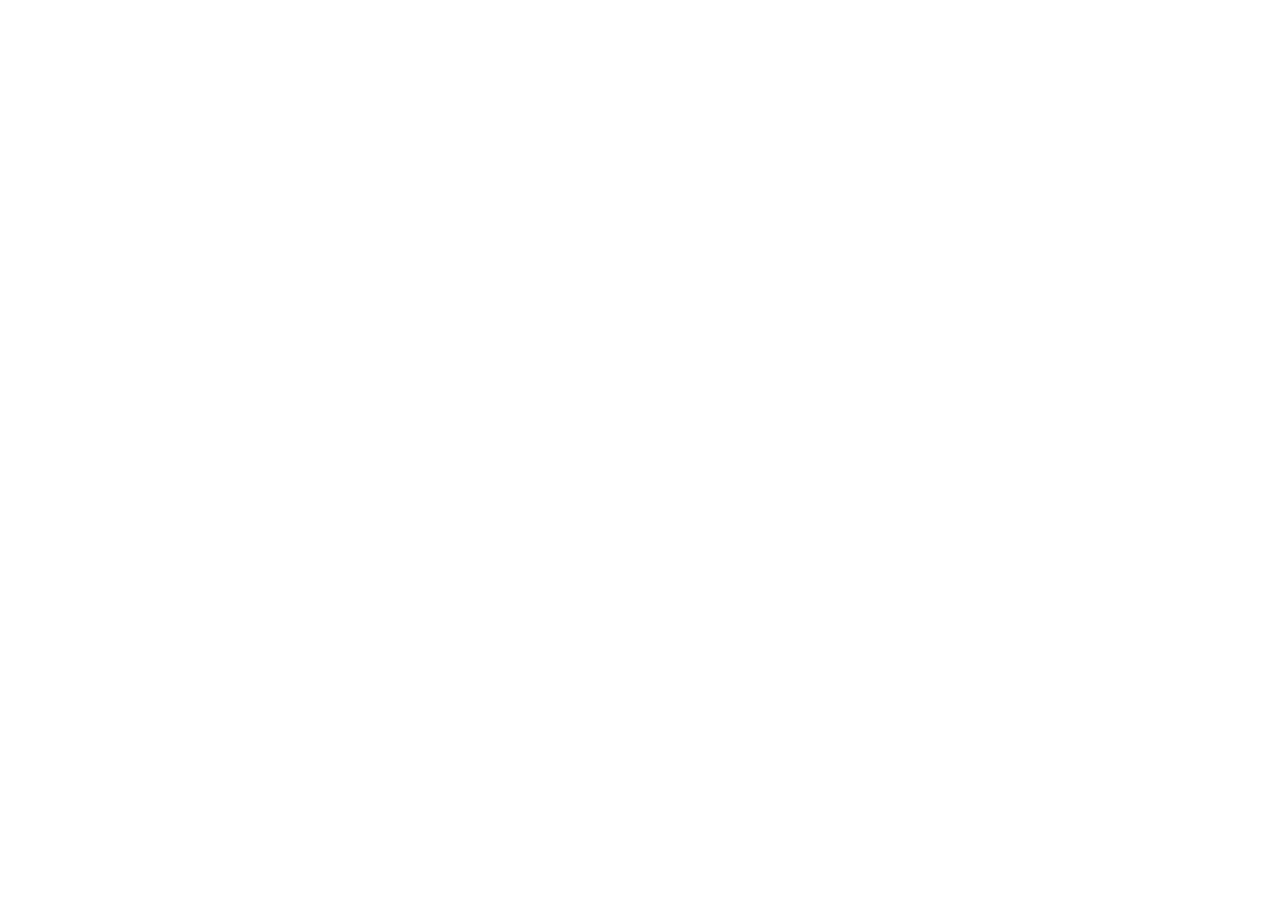
==== praticas/aluno-online-vanilla/index.html @ 4f1fb757 "Initial commit" ====
<!doctype html>
<html lang="pt-BR">
  <head>
    <meta charset="UTF-8" />
    <link rel="icon" type="image/svg+xml" href="/javascript.svg" />
    <meta name="viewport" content="width=device-width, initial-scale=1.0" />
    <title>Aluno Online</title>
  </head>
  <body>
    <script type="module" src="/src/main.js"></script>
  </body>
</html>
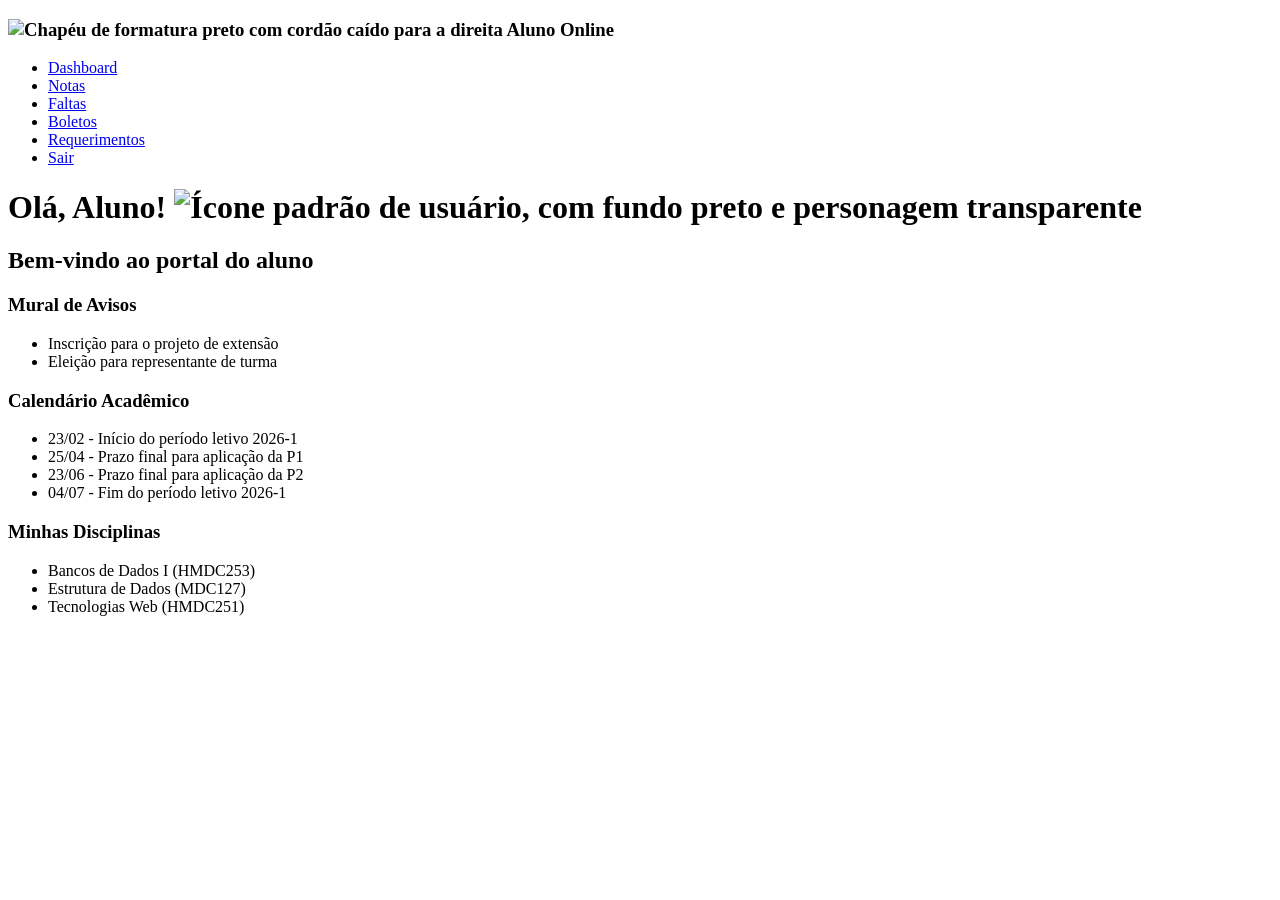
==== commit 4976e6f1: "feat: conclui pratica01. Fecha #01" ====
--- a/praticas/aluno-online-vanilla/index.html
+++ b/praticas/aluno-online-vanilla/index.html
@@ -1,12 +1,73 @@
-<!doctype html>
+<!DOCTYPE html>
 <html lang="pt-BR">
   <head>
+    <title>Aluno Online</title>
     <meta charset="UTF-8" />
+    <meta name="viewport" content="width=device-width, initial-scale=1.0" />
     <link rel="icon" type="image/svg+xml" href="/javascript.svg" />
-    <meta name="viewport" content="width=device-width, initial-scale=1.0" />
-    <title>Aluno Online</title>
   </head>
   <body>
     <script type="module" src="/src/main.js"></script>
+    <header id="barra-navegacao">
+      <h3 id="titulo-site">
+        <img src="/learn.svg" alt="Chapéu de formatura preto com cordão caído para a direita">
+        Aluno Online
+      </h3>
+      <nav>
+        <ul id="links">
+          <li>
+            <a href="#boas-vindas">Dashboard</a>            
+          </li>
+          <li>
+            <a href="#">Notas</a>            
+          </li>
+          <li>
+            <a href="#">Faltas</a>            
+          </li>
+          <li>
+            <a href="#">Boletos</a>            
+          </li>
+          <li>
+            <a href="#">Requerimentos</a>            
+          </li>
+          <li>
+            <a href="#">Sair</a>            
+          </li>
+        </ul>
+      </nav>
+    </header>
+    <main id="boas-vindas">
+      <h1>
+        Olá, Aluno!
+        <img src="/avatar.svg" alt="Ícone padrão de usuário, com fundo preto e personagem transparente">
+      </h1>
+      <section id="area-inicial">
+        <h2>Bem-vindo ao portal do aluno</h2>
+        <section id="mural">
+          <h3>Mural de Avisos</h3>
+          <ul>
+            <li>Inscrição para o projeto de extensão</li>
+            <li>Eleição para representante de turma</li>
+          </ul>
+        </section>
+        <section id="calendario">
+          <h3>Calendário Acadêmico</h3>
+          <ul>
+            <li>23/02 - Início do período letivo 2026-1</li>
+            <li>25/04 - Prazo final para aplicação da P1</li>
+            <li>23/06 - Prazo final para aplicação da P2</li>
+            <li>04/07 - Fim do período letivo 2026-1</li>
+          </ul>
+        </section>
+        <section id="disciplinas">
+          <h3>Minhas Disciplinas</h3>
+          <ul>
+            <li>Bancos de Dados I (HMDC253)</li>
+            <li>Estrutura de Dados (MDC127)</li>
+            <li>Tecnologias Web (HMDC251)</li>
+          </ul>
+        </section>
+      </section>
+    </main>
   </body>
 </html>
